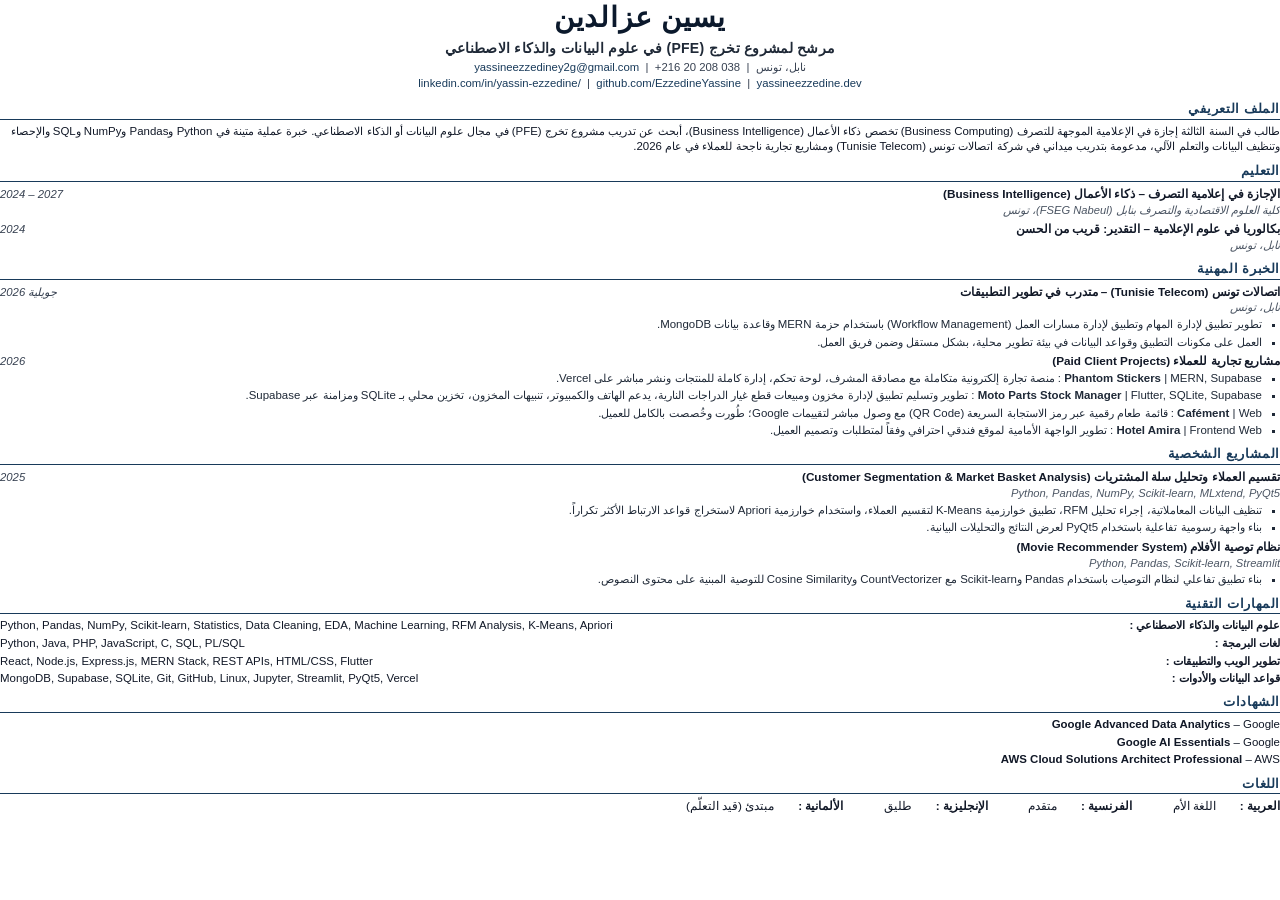
==== assets/cv-ar.html @ 0fdc15c4 "feat: complete modern portfolio for Yassine Ezzedine with multi-language i18n, projects, timeline, a" ====
<!DOCTYPE html>
<html lang="ar" dir="rtl">
<head>
<meta charset="utf-8">
<style>

@page {
    size: A4;
    margin: 10mm 14mm 10mm 14mm;
}
* {
    box-sizing: border-box;
}
body {
    font-family: 'Segoe UI', -apple-system, BlinkMacSystemFont, Roboto, Helvetica, Arial, sans-serif;
    color: #111827;
    margin: 0;
    padding: 0;
    font-size: 8.8pt;
    line-height: 1.32;
    -webkit-print-color-adjust: exact;
    print-color-adjust: exact;
}
.header {
    text-align: center;
    margin-bottom: 8px;
}
.name {
    font-size: 21pt;
    font-weight: 700;
    letter-spacing: 0.8px;
    margin: 0 0 2px 0;
    color: #0b192c;
    text-transform: none;
}
.title {
    font-size: 10.5pt;
    font-weight: 600;
    color: #1f2937;
    margin-bottom: 3px;
    letter-spacing: 0.3px;
}
.contact-line {
    font-size: 8.5pt;
    color: #374151;
    line-height: 1.4;
}
.contact-line a {
    color: #183a5a;
    text-decoration: none;
}
.section-header {
    font-size: 9.8pt;
    font-weight: 700;
    color: #183a5a;
    text-transform: uppercase;
    letter-spacing: 0.6px;
    border-bottom: 0.8px solid #183a5a;
    padding-bottom: 1.5px;
    margin-top: 7px;
    margin-bottom: 4px;
}
.entry-header {
    display: flex;
    justify-content: space-between;
    align-items: baseline;
    font-size: 8.8pt;
    margin-top: 3.5px;
    margin-bottom: 1px;
}
.entry-title {
    font-weight: 700;
    color: #111827;
}
.entry-date {
    font-style: italic;
    color: #374151;
    white-space: nowrap;
    font-size: 8.5pt;
}
.entry-sub {
    font-style: italic;
    color: #4b5563;
    font-size: 8.4pt;
    margin-bottom: 2px;
}
ul.bullets {
    margin: 1.5px 0 3px 0;
    padding-left: 14px;
    list-style-type: square;
}
ul.bullets li {
    margin-bottom: 1.5px;
    font-size: 8.6pt;
    line-height: 1.28;
    color: #1f2937;
}
.skills-line {
    margin: 2px 0;
    font-size: 8.6pt;
    line-height: 1.32;
}
.skills-line strong {
    font-weight: 700;
    color: #111827;
}
.cert-item {
    margin: 2px 0;
    font-size: 8.6pt;
}
.cert-item strong {
    font-weight: 700;
}
.languages-row {
    margin-top: 2px;
    font-size: 8.8pt;
}
.languages-row strong {
    font-weight: 700;
}


body {
    direction: rtl;
    text-align: right;
    font-family: 'Segoe UI', Tahoma, Arial, sans-serif;
}
.header {
    text-align: center;
}
.contact-line {
    text-align: center;
}
.entry-header {
    display: flex;
    justify-content: space-between;
    align-items: baseline;
}
.entry-sub {
    font-style: italic;
    color: #4b5563;
    font-size: 8.4pt;
    margin-bottom: 2px;
}
ul.bullets {
    padding-left: 0;
    padding-right: 18px;
    list-style-type: square;
    text-align: right;
}
ul.bullets li {
    text-align: right;
    margin-bottom: 2px;
    line-height: 1.34;
}
.skills-row {
    display: flex;
    align-items: baseline;
    margin: 2.5px 0;
    font-size: 8.6pt;
    line-height: 1.32;
}
.skills-cat {
    font-weight: 700;
    color: #111827;
    white-space: nowrap;
    margin-left: 8px;
    flex-shrink: 0;
}
.skills-items {
    direction: ltr;
    text-align: left;
    flex-grow: 1;
}
.cert-row {
    direction: ltr;
    text-align: right;
    margin: 2.5px 0;
    font-size: 8.6pt;
}
.cert-row strong {
    font-weight: 700;
}
.languages-row {
    display: flex;
    justify-content: flex-start;
    gap: 24px;
    margin-top: 2px;
    font-size: 8.8pt;
    text-align: right;
}

</style>
</head>
<body>

<div class="header">
    <div class="name">يسين عزالدين</div>
    <div class="title">مرشح لمشروع تخرج (PFE) في علوم البيانات والذكاء الاصطناعي</div>
    <div class="contact-line">
        نابل، تونس &nbsp;|&nbsp; <span dir="ltr">+216 20 208 038</span> &nbsp;|&nbsp; <a href="mailto:yassineezzediney2g@gmail.com">yassineezzediney2g@gmail.com</a>
    </div>
    <div class="contact-line" dir="ltr">
        <a href="https://linkedin.com/in/yassin-ezzedine/">linkedin.com/in/yassin-ezzedine/</a> &nbsp;|&nbsp;
        <a href="https://github.com/EzzedineYassine">github.com/EzzedineYassine</a> &nbsp;|&nbsp;
        <a href="https://yassineezzedine.dev">yassineezzedine.dev</a>
    </div>
</div>

<div class="section-header">الملف التعريفي</div>
<div style="font-size: 8.6pt; line-height: 1.36; margin: 2px 0 4px 0;">
طالب في السنة الثالثة إجازة في الإعلامية الموجهة للتصرف (Business Computing) تخصص ذكاء الأعمال (Business Intelligence)، أبحث عن تدريب مشروع تخرج (PFE) في مجال علوم البيانات أو الذكاء الاصطناعي. خبرة عملية متينة في Python وPandas وNumPy وSQL والإحصاء وتنظيف البيانات والتعلم الآلي، مدعومة بتدريب ميداني في شركة اتصالات تونس (Tunisie Telecom) ومشاريع تجارية ناجحة للعملاء في عام 2026.
</div>

<div class="section-header">التعليم</div>
<div class="entry-header">
    <span class="entry-title">الإجازة في إعلامية التصرف – ذكاء الأعمال (Business Intelligence)</span>
    <span class="entry-date" dir="ltr">2024 – 2027</span>
</div>
<div class="entry-sub">كلية العلوم الاقتصادية والتصرف بنابل (FSEG Nabeul)، تونس</div>

<div class="entry-header">
    <span class="entry-title">بكالوريا في علوم الإعلامية – التقدير: قريب من الحسن</span>
    <span class="entry-date" dir="ltr">2024</span>
</div>
<div class="entry-sub">نابل، تونس</div>

<div class="section-header">الخبرة المهنية</div>
<div class="entry-header">
    <span class="entry-title">اتصالات تونس (Tunisie Telecom) – متدرب في تطوير التطبيقات</span>
    <span class="entry-date">جويلية 2026</span>
</div>
<div class="entry-sub">نابل، تونس</div>
<ul class="bullets">
    <li>&rlm;تطوير تطبيق لإدارة المهام وتطبيق لإدارة مسارات العمل (Workflow Management) باستخدام حزمة MERN وقاعدة بيانات MongoDB.</li>
    <li>&rlm;العمل على مكونات التطبيق وقواعد البيانات في بيئة تطوير محلية، بشكل مستقل وضمن فريق العمل.</li>
</ul>

<div class="entry-header">
    <span class="entry-title">مشاريع تجارية للعملاء (Paid Client Projects)</span>
    <span class="entry-date" dir="ltr">2026</span>
</div>
<ul class="bullets">
    <li>&rlm;<strong>Phantom Stickers</strong> | MERN, Supabase : منصة تجارة إلكترونية متكاملة مع مصادقة المشرف، لوحة تحكم، إدارة كاملة للمنتجات ونشر مباشر على Vercel.&rlm;</li>
    <li>&rlm;<strong>Moto Parts Stock Manager</strong> | Flutter, SQLite, Supabase : تطوير وتسليم تطبيق لإدارة مخزون ومبيعات قطع غيار الدراجات النارية، يدعم الهاتف والكمبيوتر، تنبيهات المخزون، تخزين محلي بـ SQLite ومزامنة عبر Supabase.&rlm;</li>
    <li>&rlm;<strong>Cafément</strong> | Web : قائمة طعام رقمية عبر رمز الاستجابة السريعة (QR Code) مع وصول مباشر لتقييمات Google؛ طُورت وخُصصت بالكامل للعميل.</li>
    <li>&rlm;<strong>Hotel Amira</strong> | Frontend Web : تطوير الواجهة الأمامية لموقع فندقي احترافي وفقاً لمتطلبات وتصميم العميل.</li>
</ul>

<div class="section-header">المشاريع الشخصية</div>
<div class="entry-header">
    <span class="entry-title">تقسيم العملاء وتحليل سلة المشتريات (Customer Segmentation & Market Basket Analysis)</span>
    <span class="entry-date" dir="ltr">2025</span>
</div>
<div class="entry-sub" dir="ltr" style="text-align: right;">Python, Pandas, NumPy, Scikit-learn, MLxtend, PyQt5</div>
<ul class="bullets">
    <li>&rlm;تنظيف البيانات المعاملاتية، إجراء تحليل RFM، تطبيق خوارزمية K-Means لتقسيم العملاء، واستخدام خوارزمية Apriori لاستخراج قواعد الارتباط الأكثر تكراراً.</li>
    <li>&rlm;بناء واجهة رسومية تفاعلية باستخدام PyQt5 لعرض النتائج والتحليلات البيانية.</li>
</ul>

<div class="entry-header">
    <span class="entry-title">نظام توصية الأفلام (Movie Recommender System)</span>
    <span class="entry-date"></span>
</div>
<div class="entry-sub" dir="ltr" style="text-align: right;">Python, Pandas, Scikit-learn, Streamlit</div>
<ul class="bullets">
    <li>&rlm;بناء تطبيق تفاعلي لنظام التوصيات باستخدام Pandas وScikit-learn مع CountVectorizer وCosine Similarity للتوصية المبنية على محتوى النصوص.</li>
</ul>

<div class="section-header">المهارات التقنية</div>
<div class="skills-row">
    <span class="skills-cat">علوم البيانات والذكاء الاصطناعي :</span>
    <span class="skills-items">Python, Pandas, NumPy, Scikit-learn, Statistics, Data Cleaning, EDA, Machine Learning, RFM Analysis, K-Means, Apriori</span>
</div>
<div class="skills-row">
    <span class="skills-cat">لغات البرمجة :</span>
    <span class="skills-items">Python, Java, PHP, JavaScript, C, SQL, PL/SQL</span>
</div>
<div class="skills-row">
    <span class="skills-cat">تطوير الويب والتطبيقات :</span>
    <span class="skills-items">React, Node.js, Express.js, MERN Stack, REST APIs, HTML/CSS, Flutter</span>
</div>
<div class="skills-row">
    <span class="skills-cat">قواعد البيانات والأدوات :</span>
    <span class="skills-items">MongoDB, Supabase, SQLite, Git, GitHub, Linux, Jupyter, Streamlit, PyQt5, Vercel</span>
</div>

<div class="section-header">الشهادات</div>
<div class="cert-row"><strong>Google Advanced Data Analytics</strong> – Google</div>
<div class="cert-row"><strong>Google AI Essentials</strong> – Google</div>
<div class="cert-row"><strong>AWS Cloud Solutions Architect Professional</strong> – AWS</div>

<div class="section-header">اللغات</div>
<div class="languages-row">
    <strong>العربية :</strong> اللغة الأم &nbsp;&nbsp;&nbsp;&nbsp;
    <strong>الفرنسية :</strong> متقدم &nbsp;&nbsp;&nbsp;&nbsp;
    <strong>الإنجليزية :</strong> طليق &nbsp;&nbsp;&nbsp;&nbsp;
    <strong>الألمانية :</strong> مبتدئ (قيد التعلّم)
</div>

</body>
</html>
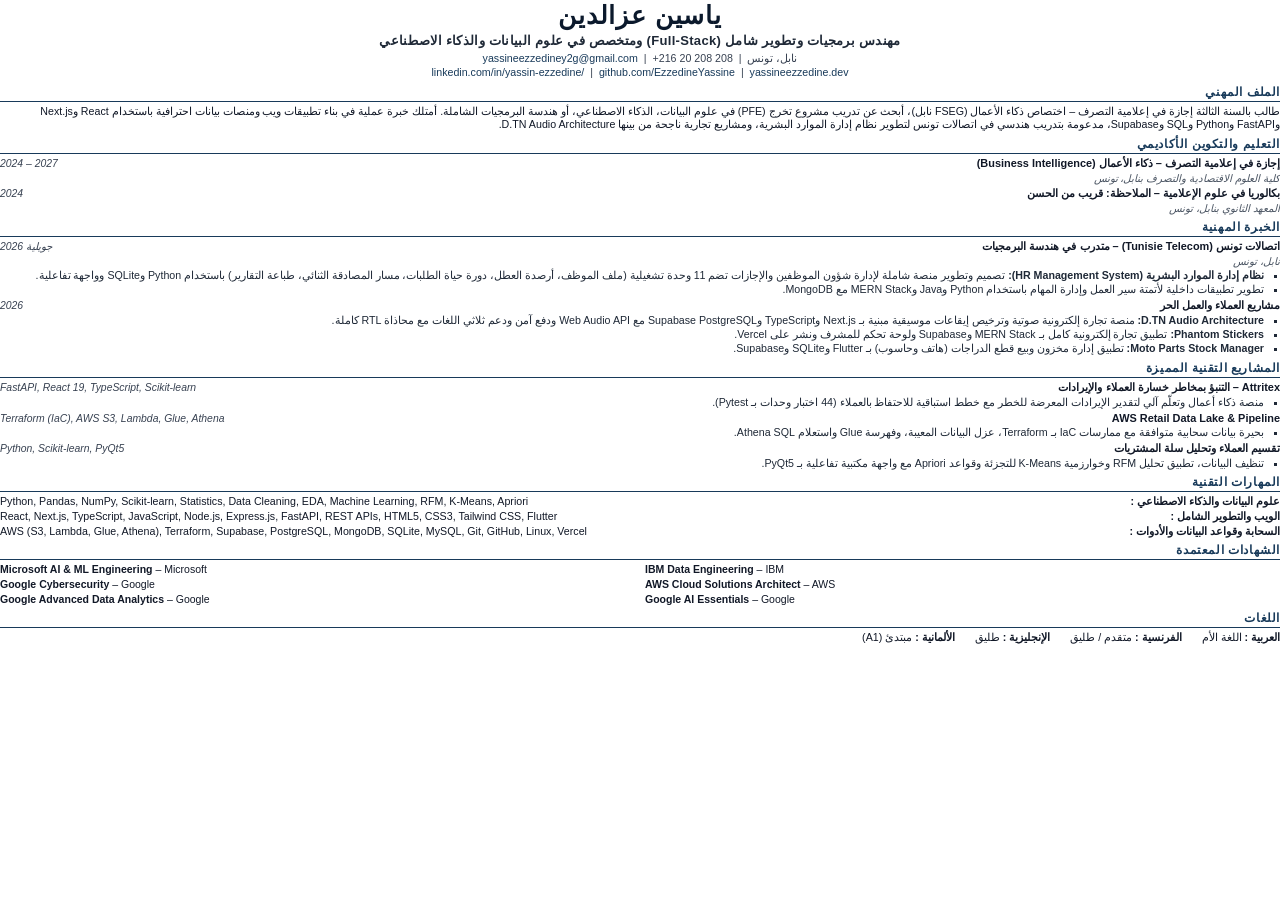
==== commit 77e2433a: "fix(portfolio): remove Aspirant, remove loader spinner and Facebook icon, pre-render projects & time" ====
--- a/assets/cv-ar.html
+++ b/assets/cv-ar.html
@@ -2,11 +2,12 @@
 <html lang="ar" dir="rtl">
 <head>
 <meta charset="utf-8">
+<title>ياسين عزالدين — السيرة الذاتية</title>
 <style>
 
 @page {
     size: A4;
-    margin: 10mm 14mm 10mm 14mm;
+    margin: 8mm 12mm 8mm 12mm;
 }
 * {
     box-sizing: border-box;
@@ -16,56 +17,55 @@
     color: #111827;
     margin: 0;
     padding: 0;
-    font-size: 8.8pt;
-    line-height: 1.32;
+    font-size: 8.2pt;
+    line-height: 1.25;
     -webkit-print-color-adjust: exact;
     print-color-adjust: exact;
 }
 .header {
     text-align: center;
-    margin-bottom: 8px;
+    margin-bottom: 5px;
 }
 .name {
-    font-size: 21pt;
+    font-size: 19pt;
     font-weight: 700;
     letter-spacing: 0.8px;
-    margin: 0 0 2px 0;
+    margin: 0 0 1px 0;
     color: #0b192c;
-    text-transform: none;
 }
 .title {
-    font-size: 10.5pt;
+    font-size: 9.8pt;
     font-weight: 600;
     color: #1f2937;
-    margin-bottom: 3px;
+    margin-bottom: 2px;
     letter-spacing: 0.3px;
 }
 .contact-line {
-    font-size: 8.5pt;
+    font-size: 8pt;
     color: #374151;
-    line-height: 1.4;
+    line-height: 1.35;
 }
 .contact-line a {
     color: #183a5a;
     text-decoration: none;
 }
 .section-header {
-    font-size: 9.8pt;
+    font-size: 9.2pt;
     font-weight: 700;
     color: #183a5a;
     text-transform: uppercase;
     letter-spacing: 0.6px;
     border-bottom: 0.8px solid #183a5a;
-    padding-bottom: 1.5px;
-    margin-top: 7px;
-    margin-bottom: 4px;
+    padding-bottom: 1px;
+    margin-top: 5px;
+    margin-bottom: 3px;
 }
 .entry-header {
     display: flex;
     justify-content: space-between;
     align-items: baseline;
-    font-size: 8.8pt;
-    margin-top: 3.5px;
+    font-size: 8.2pt;
+    margin-top: 2.5px;
     margin-bottom: 1px;
 }
 .entry-title {
@@ -76,44 +76,47 @@
     font-style: italic;
     color: #374151;
     white-space: nowrap;
-    font-size: 8.5pt;
+    font-size: 7.8pt;
 }
 .entry-sub {
     font-style: italic;
     color: #4b5563;
-    font-size: 8.4pt;
-    margin-bottom: 2px;
+    font-size: 7.8pt;
+    margin-bottom: 1px;
 }
 ul.bullets {
-    margin: 1.5px 0 3px 0;
-    padding-left: 14px;
+    margin: 1px 0 2px 0;
+    padding-left: 13px;
     list-style-type: square;
 }
 ul.bullets li {
-    margin-bottom: 1.5px;
-    font-size: 8.6pt;
-    line-height: 1.28;
+    margin-bottom: 1px;
+    font-size: 8pt;
+    line-height: 1.22;
     color: #1f2937;
 }
 .skills-line {
-    margin: 2px 0;
-    font-size: 8.6pt;
-    line-height: 1.32;
+    margin: 1.5px 0;
+    font-size: 8pt;
+    line-height: 1.24;
 }
 .skills-line strong {
     font-weight: 700;
     color: #111827;
 }
-.cert-item {
-    margin: 2px 0;
-    font-size: 8.6pt;
+.cert-grid {
+    display: grid;
+    grid-template-columns: 1fr 1fr;
+    gap: 1.5px 10px;
+    margin-top: 1px;
+    font-size: 7.9pt;
 }
 .cert-item strong {
     font-weight: 700;
 }
 .languages-row {
-    margin-top: 2px;
-    font-size: 8.8pt;
+    margin-top: 1.5px;
+    font-size: 8pt;
 }
 .languages-row strong {
     font-weight: 700;
@@ -139,26 +142,26 @@
 .entry-sub {
     font-style: italic;
     color: #4b5563;
-    font-size: 8.4pt;
-    margin-bottom: 2px;
+    font-size: 7.8pt;
+    margin-bottom: 1px;
 }
 ul.bullets {
     padding-left: 0;
-    padding-right: 18px;
+    padding-right: 16px;
     list-style-type: square;
     text-align: right;
 }
 ul.bullets li {
     text-align: right;
-    margin-bottom: 2px;
-    line-height: 1.34;
+    margin-bottom: 1px;
+    line-height: 1.25;
 }
 .skills-row {
     display: flex;
     align-items: baseline;
-    margin: 2.5px 0;
-    font-size: 8.6pt;
-    line-height: 1.32;
+    margin: 1.5px 0;
+    font-size: 8pt;
+    line-height: 1.24;
 }
 .skills-cat {
     font-weight: 700;
@@ -172,21 +175,21 @@
     text-align: left;
     flex-grow: 1;
 }
-.cert-row {
+.cert-grid-rtl {
+    display: grid;
+    grid-template-columns: 1fr 1fr;
+    gap: 1.5px 10px;
+    margin-top: 1px;
+    font-size: 7.9pt;
     direction: ltr;
-    text-align: right;
-    margin: 2.5px 0;
-    font-size: 8.6pt;
-}
-.cert-row strong {
-    font-weight: 700;
-}
-.languages-row {
+    text-align: left;
+}
+.languages-row-rtl {
     display: flex;
     justify-content: flex-start;
-    gap: 24px;
-    margin-top: 2px;
-    font-size: 8.8pt;
+    gap: 20px;
+    margin-top: 1.5px;
+    font-size: 8pt;
     text-align: right;
 }
 
@@ -195,10 +198,10 @@
 <body>
 
 <div class="header">
-    <div class="name">يسين عزالدين</div>
-    <div class="title">مرشح لمشروع تخرج (PFE) في علوم البيانات والذكاء الاصطناعي</div>
+    <div class="name">ياسين عزالدين</div>
+    <div class="title">مهندس برمجيات وتطوير شامل (Full-Stack) ومتخصص في علوم البيانات والذكاء الاصطناعي</div>
     <div class="contact-line">
-        نابل، تونس &nbsp;|&nbsp; <span dir="ltr">+216 20 208 038</span> &nbsp;|&nbsp; <a href="mailto:yassineezzediney2g@gmail.com">yassineezzediney2g@gmail.com</a>
+        نابل، تونس &nbsp;|&nbsp; 208 208 20 216+ &nbsp;|&nbsp; <a href="mailto:yassineezzediney2g@gmail.com">yassineezzediney2g@gmail.com</a>
     </div>
     <div class="contact-line" dir="ltr">
         <a href="https://linkedin.com/in/yassin-ezzedine/">linkedin.com/in/yassin-ezzedine/</a> &nbsp;|&nbsp;
@@ -207,95 +210,100 @@
     </div>
 </div>
 
-<div class="section-header">الملف التعريفي</div>
-<div style="font-size: 8.6pt; line-height: 1.36; margin: 2px 0 4px 0;">
-طالب في السنة الثالثة إجازة في الإعلامية الموجهة للتصرف (Business Computing) تخصص ذكاء الأعمال (Business Intelligence)، أبحث عن تدريب مشروع تخرج (PFE) في مجال علوم البيانات أو الذكاء الاصطناعي. خبرة عملية متينة في Python وPandas وNumPy وSQL والإحصاء وتنظيف البيانات والتعلم الآلي، مدعومة بتدريب ميداني في شركة اتصالات تونس (Tunisie Telecom) ومشاريع تجارية ناجحة للعملاء في عام 2026.
-</div>
-
-<div class="section-header">التعليم</div>
-<div class="entry-header">
-    <span class="entry-title">الإجازة في إعلامية التصرف – ذكاء الأعمال (Business Intelligence)</span>
+<div class="section-header">الملف المهني</div>
+<div style="font-size: 8pt; line-height: 1.25; margin: 1.5px 0 3px 0;">
+طالب بالسنة الثالثة إجازة في إعلامية التصرف – اختصاص ذكاء الأعمال (FSEG نابل)، أبحث عن تدريب مشروع تخرج (PFE) في علوم البيانات، الذكاء الاصطناعي، أو هندسة البرمجيات الشاملة. أمتلك خبرة عملية في بناء تطبيقات ويب ومنصات بيانات احترافية باستخدام React وNext.js وFastAPI وPython وSQL وSupabase، مدعومة بتدريب هندسي في اتصالات تونس لتطوير نظام إدارة الموارد البشرية، ومشاريع تجارية ناجحة من بينها D.TN Audio Architecture.
+</div>
+
+<div class="section-header">التعليم والتكوين الأكاديمي</div>
+<div class="entry-header">
+    <span class="entry-title">إجازة في إعلامية التصرف – ذكاء الأعمال (Business Intelligence)</span>
     <span class="entry-date" dir="ltr">2024 – 2027</span>
 </div>
-<div class="entry-sub">كلية العلوم الاقتصادية والتصرف بنابل (FSEG Nabeul)، تونس</div>
-
-<div class="entry-header">
-    <span class="entry-title">بكالوريا في علوم الإعلامية – التقدير: قريب من الحسن</span>
+<div class="entry-sub">كلية العلوم الاقتصادية والتصرف بنابل، تونس</div>
+
+<div class="entry-header">
+    <span class="entry-title">بكالوريا في علوم الإعلامية – الملاحظة: قريب من الحسن</span>
     <span class="entry-date" dir="ltr">2024</span>
 </div>
+<div class="entry-sub">المعهد الثانوي بنابل، تونس</div>
+
+<div class="section-header">الخبرة المهنية</div>
+<div class="entry-header">
+    <span class="entry-title">اتصالات تونس (Tunisie Telecom) – متدرب في هندسة البرمجيات</span>
+    <span class="entry-date" dir="ltr">جويلية 2026</span>
+</div>
 <div class="entry-sub">نابل، تونس</div>
-
-<div class="section-header">الخبرة المهنية</div>
-<div class="entry-header">
-    <span class="entry-title">اتصالات تونس (Tunisie Telecom) – متدرب في تطوير التطبيقات</span>
-    <span class="entry-date">جويلية 2026</span>
-</div>
-<div class="entry-sub">نابل، تونس</div>
-<ul class="bullets">
-    <li>&rlm;تطوير تطبيق لإدارة المهام وتطبيق لإدارة مسارات العمل (Workflow Management) باستخدام حزمة MERN وقاعدة بيانات MongoDB.</li>
-    <li>&rlm;العمل على مكونات التطبيق وقواعد البيانات في بيئة تطوير محلية، بشكل مستقل وضمن فريق العمل.</li>
-</ul>
-
-<div class="entry-header">
-    <span class="entry-title">مشاريع تجارية للعملاء (Paid Client Projects)</span>
+<ul class="bullets">
+    <li>&rlm;<strong>نظام إدارة الموارد البشرية (HR Management System):</strong> تصميم وتطوير منصة شاملة لإدارة شؤون الموظفين والإجازات تضم 11 وحدة تشغيلية (ملف الموظف، أرصدة العطل، دورة حياة الطلبات، مسار المصادقة الثنائي، طباعة التقارير) باستخدام Python وSQLite وواجهة تفاعلية.</li>
+    <li>&rlm;تطوير تطبيقات داخلية لأتمتة سير العمل وإدارة المهام باستخدام Python وJava وMERN Stack مع MongoDB.&rlm;</li>
+</ul>
+
+<div class="entry-header">
+    <span class="entry-title">مشاريع العملاء والعمل الحر</span>
     <span class="entry-date" dir="ltr">2026</span>
 </div>
 <ul class="bullets">
-    <li>&rlm;<strong>Phantom Stickers</strong> | MERN, Supabase : منصة تجارة إلكترونية متكاملة مع مصادقة المشرف، لوحة تحكم، إدارة كاملة للمنتجات ونشر مباشر على Vercel.&rlm;</li>
-    <li>&rlm;<strong>Moto Parts Stock Manager</strong> | Flutter, SQLite, Supabase : تطوير وتسليم تطبيق لإدارة مخزون ومبيعات قطع غيار الدراجات النارية، يدعم الهاتف والكمبيوتر، تنبيهات المخزون، تخزين محلي بـ SQLite ومزامنة عبر Supabase.&rlm;</li>
-    <li>&rlm;<strong>Cafément</strong> | Web : قائمة طعام رقمية عبر رمز الاستجابة السريعة (QR Code) مع وصول مباشر لتقييمات Google؛ طُورت وخُصصت بالكامل للعميل.</li>
-    <li>&rlm;<strong>Hotel Amira</strong> | Frontend Web : تطوير الواجهة الأمامية لموقع فندقي احترافي وفقاً لمتطلبات وتصميم العميل.</li>
-</ul>
-
-<div class="section-header">المشاريع الشخصية</div>
-<div class="entry-header">
-    <span class="entry-title">تقسيم العملاء وتحليل سلة المشتريات (Customer Segmentation & Market Basket Analysis)</span>
-    <span class="entry-date" dir="ltr">2025</span>
-</div>
-<div class="entry-sub" dir="ltr" style="text-align: right;">Python, Pandas, NumPy, Scikit-learn, MLxtend, PyQt5</div>
-<ul class="bullets">
-    <li>&rlm;تنظيف البيانات المعاملاتية، إجراء تحليل RFM، تطبيق خوارزمية K-Means لتقسيم العملاء، واستخدام خوارزمية Apriori لاستخراج قواعد الارتباط الأكثر تكراراً.</li>
-    <li>&rlm;بناء واجهة رسومية تفاعلية باستخدام PyQt5 لعرض النتائج والتحليلات البيانية.</li>
-</ul>
-
-<div class="entry-header">
-    <span class="entry-title">نظام توصية الأفلام (Movie Recommender System)</span>
-    <span class="entry-date"></span>
-</div>
-<div class="entry-sub" dir="ltr" style="text-align: right;">Python, Pandas, Scikit-learn, Streamlit</div>
-<ul class="bullets">
-    <li>&rlm;بناء تطبيق تفاعلي لنظام التوصيات باستخدام Pandas وScikit-learn مع CountVectorizer وCosine Similarity للتوصية المبنية على محتوى النصوص.</li>
+    <li>&rlm;<strong>D.TN Audio Architecture:</strong> منصة تجارة إلكترونية صوتية وترخيص إيقاعات موسيقية مبنية بـ Next.js وTypeScript وSupabase PostgreSQL مع Web Audio API ودفع آمن ودعم ثلاثي اللغات مع محاذاة RTL كاملة.&rlm;</li>
+    <li>&rlm;<strong>Phantom Stickers:</strong> تطبيق تجارة إلكترونية كامل بـ MERN Stack وSupabase ولوحة تحكم للمشرف ونشر على Vercel.&rlm;</li>
+    <li>&rlm;<strong>Moto Parts Stock Manager:</strong> تطبيق إدارة مخزون وبيع قطع الدراجات (هاتف وحاسوب) بـ Flutter وSQLite وSupabase.&rlm;</li>
+</ul>
+
+<div class="section-header">المشاريع التقنية المميزة</div>
+<div class="entry-header">
+    <span class="entry-title">Attritex – التنبؤ بمخاطر خسارة العملاء والإيرادات</span>
+    <span class="entry-date" dir="ltr">FastAPI, React 19, TypeScript, Scikit-learn</span>
+</div>
+<ul class="bullets">
+    <li>&rlm;منصة ذكاء أعمال وتعلّم آلي لتقدير الإيرادات المعرضة للخطر مع خطط استباقية للاحتفاظ بالعملاء (44 اختبار وحدات بـ Pytest).&rlm;</li>
+</ul>
+
+<div class="entry-header">
+    <span class="entry-title">AWS Retail Data Lake &amp; Pipeline</span>
+    <span class="entry-date" dir="ltr">Terraform (IaC), AWS S3, Lambda, Glue, Athena</span>
+</div>
+<ul class="bullets">
+    <li>&rlm;بحيرة بيانات سحابية متوافقة مع ممارسات IaC بـ Terraform، عزل البيانات المعيبة، وفهرسة Glue واستعلام Athena SQL.&rlm;</li>
+</ul>
+
+<div class="entry-header">
+    <span class="entry-title">تقسيم العملاء وتحليل سلة المشتريات</span>
+    <span class="entry-date" dir="ltr">Python, Scikit-learn, PyQt5</span>
+</div>
+<ul class="bullets">
+    <li>&rlm;تنظيف البيانات، تطبيق تحليل RFM وخوارزمية K-Means للتجزئة وقواعد Apriori مع واجهة مكتبية تفاعلية بـ PyQt5.&rlm;</li>
 </ul>
 
 <div class="section-header">المهارات التقنية</div>
 <div class="skills-row">
     <span class="skills-cat">علوم البيانات والذكاء الاصطناعي :</span>
-    <span class="skills-items">Python, Pandas, NumPy, Scikit-learn, Statistics, Data Cleaning, EDA, Machine Learning, RFM Analysis, K-Means, Apriori</span>
+    <span class="skills-items">Python, Pandas, NumPy, Scikit-learn, Statistics, Data Cleaning, EDA, Machine Learning, RFM, K-Means, Apriori</span>
 </div>
 <div class="skills-row">
-    <span class="skills-cat">لغات البرمجة :</span>
-    <span class="skills-items">Python, Java, PHP, JavaScript, C, SQL, PL/SQL</span>
+    <span class="skills-cat">الويب والتطوير الشامل :</span>
+    <span class="skills-items">React, Next.js, TypeScript, JavaScript, Node.js, Express.js, FastAPI, REST APIs, HTML5, CSS3, Tailwind CSS, Flutter</span>
 </div>
 <div class="skills-row">
-    <span class="skills-cat">تطوير الويب والتطبيقات :</span>
-    <span class="skills-items">React, Node.js, Express.js, MERN Stack, REST APIs, HTML/CSS, Flutter</span>
-</div>
-<div class="skills-row">
-    <span class="skills-cat">قواعد البيانات والأدوات :</span>
-    <span class="skills-items">MongoDB, Supabase, SQLite, Git, GitHub, Linux, Jupyter, Streamlit, PyQt5, Vercel</span>
-</div>
-
-<div class="section-header">الشهادات</div>
-<div class="cert-row"><strong>Google Advanced Data Analytics</strong> – Google</div>
-<div class="cert-row"><strong>Google AI Essentials</strong> – Google</div>
-<div class="cert-row"><strong>AWS Cloud Solutions Architect Professional</strong> – AWS</div>
+    <span class="skills-cat">السحابة وقواعد البيانات والأدوات :</span>
+    <span class="skills-items">AWS (S3, Lambda, Glue, Athena), Terraform, Supabase, PostgreSQL, MongoDB, SQLite, MySQL, Git, GitHub, Linux, Vercel</span>
+</div>
+
+<div class="section-header">الشهادات المعتمدة</div>
+<div class="cert-grid-rtl">
+    <div><strong>Microsoft AI &amp; ML Engineering</strong> – Microsoft</div>
+    <div><strong>IBM Data Engineering</strong> – IBM</div>
+    <div><strong>Google Cybersecurity</strong> – Google</div>
+    <div><strong>AWS Cloud Solutions Architect</strong> – AWS</div>
+    <div><strong>Google Advanced Data Analytics</strong> – Google</div>
+    <div><strong>Google AI Essentials</strong> – Google</div>
+</div>
 
 <div class="section-header">اللغات</div>
-<div class="languages-row">
-    <strong>العربية :</strong> اللغة الأم &nbsp;&nbsp;&nbsp;&nbsp;
-    <strong>الفرنسية :</strong> متقدم &nbsp;&nbsp;&nbsp;&nbsp;
-    <strong>الإنجليزية :</strong> طليق &nbsp;&nbsp;&nbsp;&nbsp;
-    <strong>الألمانية :</strong> مبتدئ (قيد التعلّم)
+<div class="languages-row-rtl">
+    <div><strong>العربية :</strong> اللغة الأم</div>
+    <div><strong>الفرنسية :</strong> متقدم / طليق</div>
+    <div><strong>الإنجليزية :</strong> طليق</div>
+    <div><strong>الألمانية :</strong> مبتدئ (A1)</div>
 </div>
 
 </body>
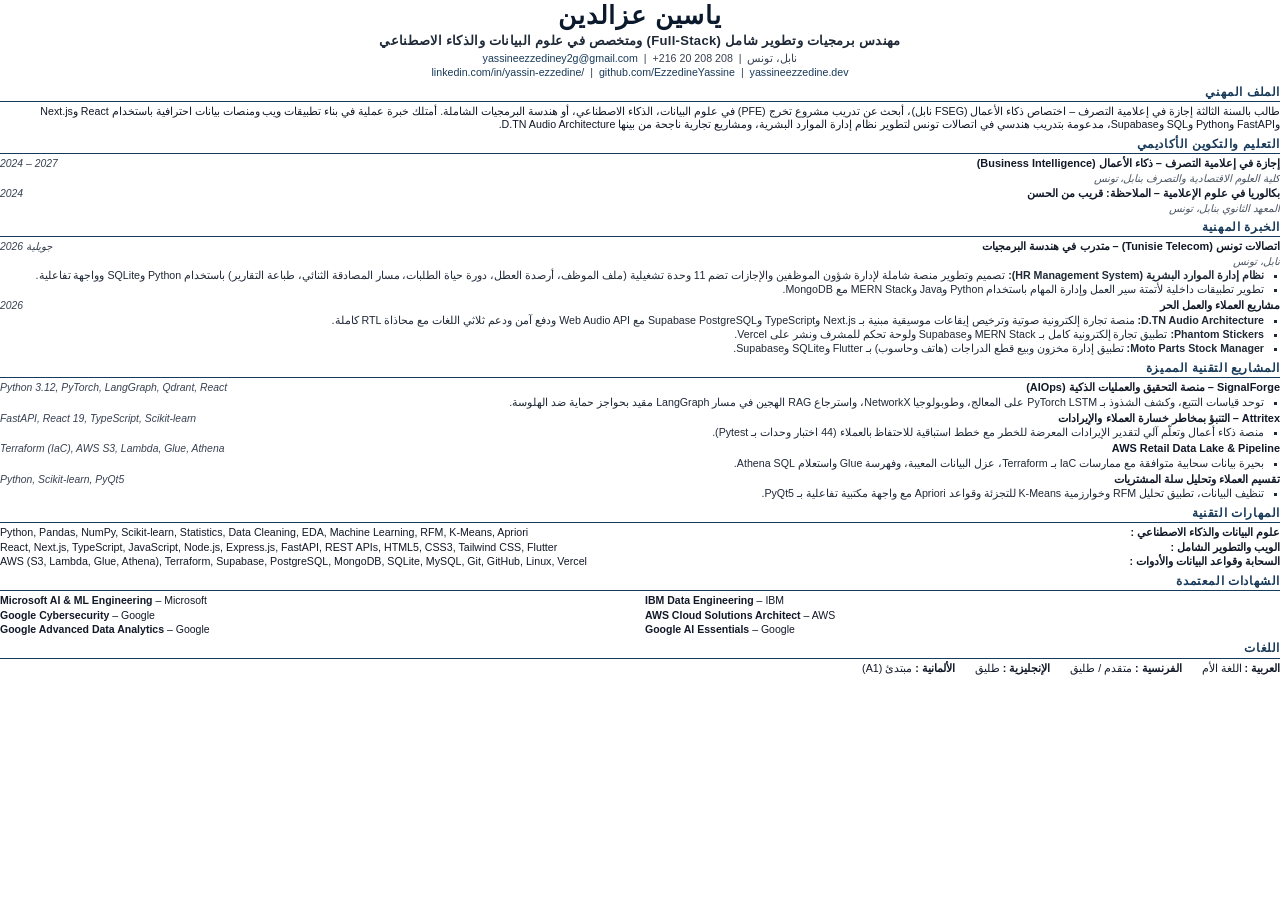
==== commit ff3df14f: "feat(projects): add SignalForge AIOps investigation platform with demo video and updated CVs" ====
--- a/assets/cv-ar.html
+++ b/assets/cv-ar.html
@@ -251,6 +251,14 @@
 
 <div class="section-header">المشاريع التقنية المميزة</div>
 <div class="entry-header">
+    <span class="entry-title">SignalForge – منصة التحقيق والعمليات الذكية (AIOps)</span>
+    <span class="entry-date" dir="ltr">Python 3.12, PyTorch, LangGraph, Qdrant, React</span>
+</div>
+<ul class="bullets">
+    <li>&rlm;توحد قياسات التتبع، وكشف الشذوذ بـ PyTorch LSTM على المعالج، وطوبولوجيا NetworkX، واسترجاع RAG الهجين في مسار LangGraph مقيد بحواجز حماية ضد الهلوسة.&rlm;</li>
+</ul>
+
+<div class="entry-header">
     <span class="entry-title">Attritex – التنبؤ بمخاطر خسارة العملاء والإيرادات</span>
     <span class="entry-date" dir="ltr">FastAPI, React 19, TypeScript, Scikit-learn</span>
 </div>
